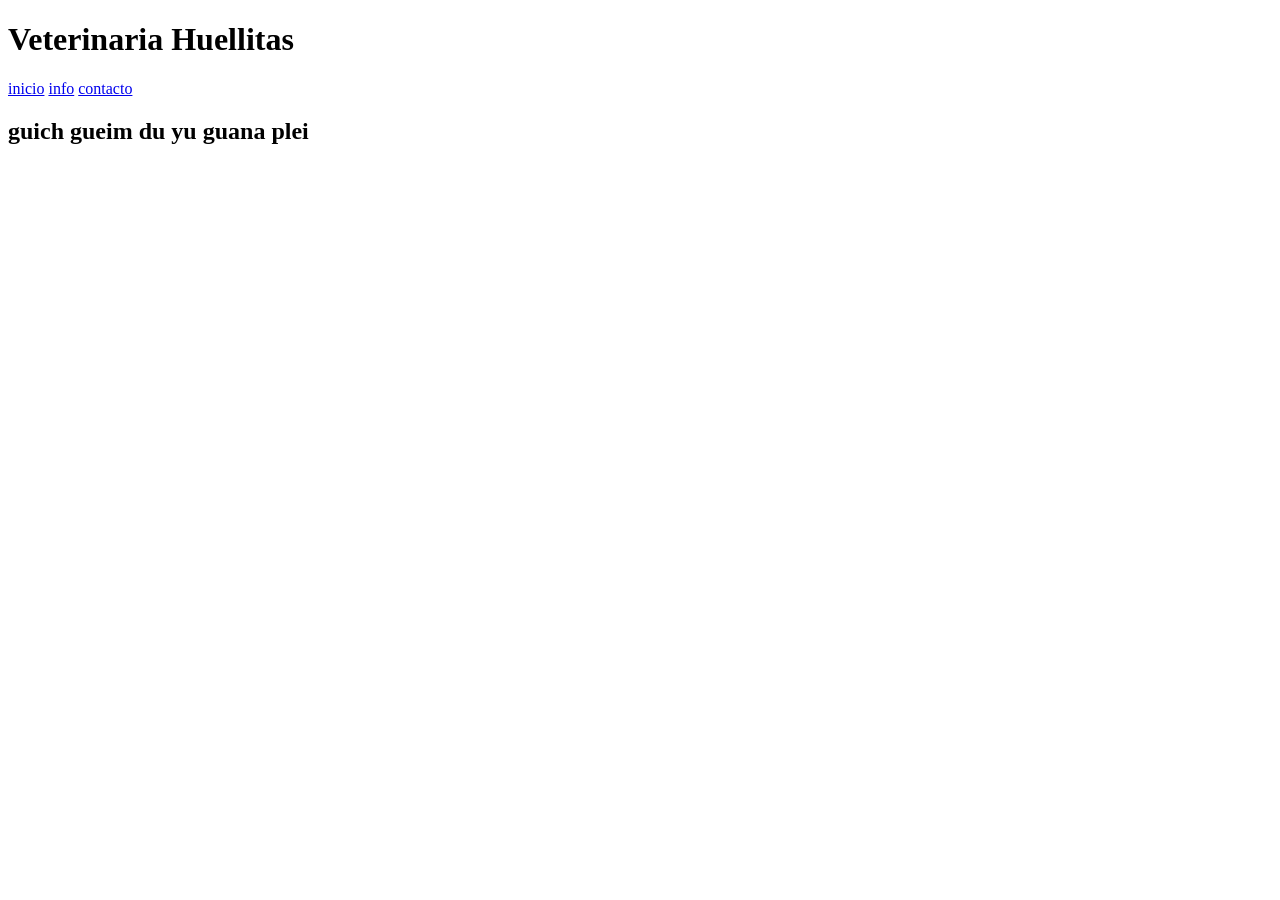
==== paginas/index.html @ 3305faf6 "carpetas" ====
<!DOCTYPE html>
<html lang="es">
<head>
    <meta charset="UTF-8">
    <meta name="viewport" content="width=device-width, initial-scale=1.0">
    <title>Veterinaria"Huellitas"</title>
</head>
<body>
     <header id="header"></header>
     <h1 class= "no-select"> Veterinaria Huellitas</h1>
     <a href="#inicio">inicio</a>
     <a href="#info">info</a>
     <a href="#contacto">contacto</a>

             <article id="inicio">
            <h2>
                guich gueim du yu guana plei
            </h2>
            <img src="https://images7.alphacoders.com/591/thumb-1920-591894.jpg" alt="">
        </article>
</body>
</html>
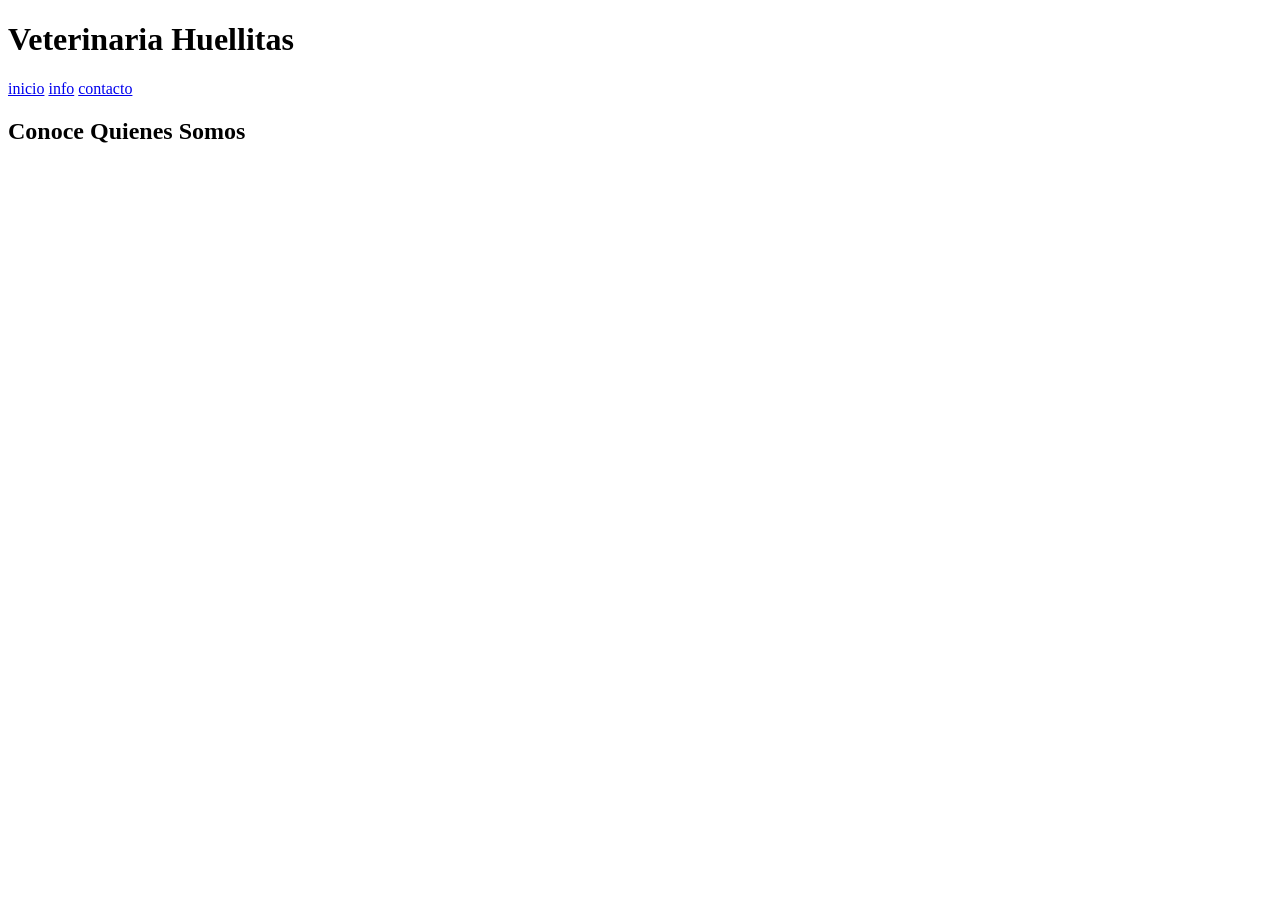
==== commit be7cdf93: "inicio" ====
--- a/paginas/index.html
+++ b/paginas/index.html
@@ -14,9 +14,9 @@
 
              <article id="inicio">
             <h2>
-                guich gueim du yu guana plei
+                Conoce Quienes Somos
             </h2>
-            <img src="https://images7.alphacoders.com/591/thumb-1920-591894.jpg" alt="">
+            <img src="https://impressiones.com.mx/wp-content/uploads/2025/01/Pokemones-768x576.jpg" alt="">
         </article>
 </body>
 </html>
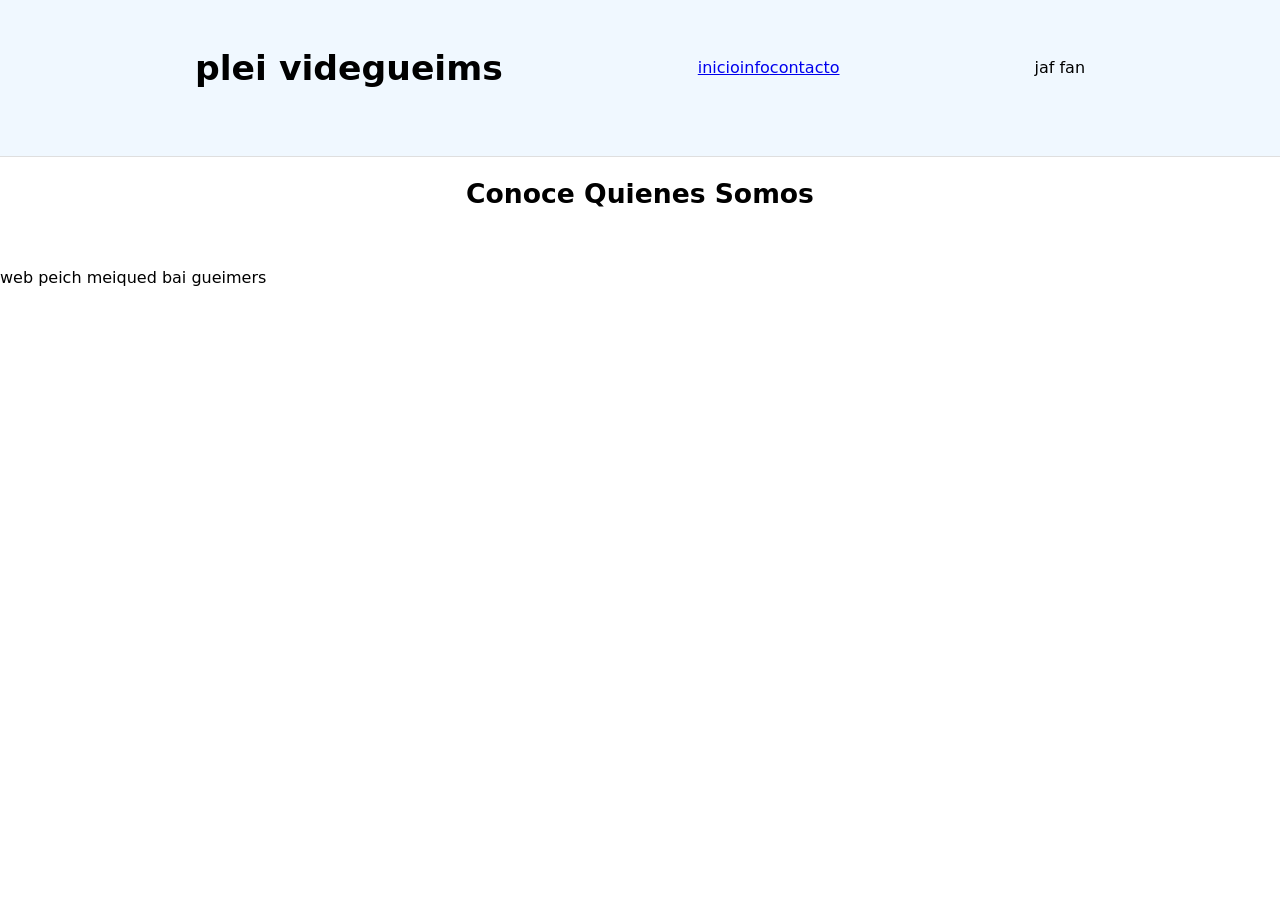
==== commit 8721c6d7: "script" ====
--- a/paginas/index.html
+++ b/paginas/index.html
@@ -4,19 +4,26 @@
     <meta charset="UTF-8">
     <meta name="viewport" content="width=device-width, initial-scale=1.0">
     <title>Veterinaria"Huellitas"</title>
+    <link rel="stylesheet" href="/estilos/style.css">
 </head>
 <body>
-     <header id="header"></header>
+     <header id="header">
      <h1 class= "no-select"> Veterinaria Huellitas</h1>
-     <a href="#inicio">inicio</a>
-     <a href="#info">info</a>
-     <a href="#contacto">contacto</a>
-
+     <section>
+        <a href="#inicio">Inicio</a>
+        <a href="#Nosotros">Nosotros</a>
+        <a href="#Productos">Productos</a>
+        <a href="#Blog">Blog</a>
+    
+</header>
              <article id="inicio">
             <h2>
                 Conoce Quienes Somos
             </h2>
             <img src="https://impressiones.com.mx/wp-content/uploads/2025/01/Pokemones-768x576.jpg" alt="">
         </article>
+    </section>
+    <footer id="footer"></footer>
 </body>
+<script src="/scripts/script.js"></script>
 </html>
--- a/estilos/style.css
+++ b/estilos/style.css
@@ -0,0 +1,61 @@
+body{
+    margin: 0;
+    padding: 0;
+    font-family: system-ui, -apple-system, BlinkMacSystemFont, 'Segoe UI', Roboto, Oxygen, Ubuntu, Cantarell, 'Open Sans', 'Helvetica Neue', sans-serif;
+}
+
+.no-select {
+    -webkit-user-select: none; /* Safari */
+    -moz-user-select: none; /* Firefox */
+    -ms-user-select: none; /* IE10+/Edge */
+    user-select: none; /* Standard */
+}
+
+h1{
+    font-size: clamp(1.5rem, 1.221rem + 1.176vw, 2.25rem);
+    line-height: clamp(1.75rem, 1.471rem + 1.176vw, 2.5rem);
+}
+
+h2{
+    font-size: clamp(1rem, 0.721rem + 1.176vw, 1.75rem);
+    line-height: clamp(1.25rem, 0.971rem + 1.176vw, 2rem);
+}
+
+header{
+    display: flex;
+    align-items: center;
+    justify-content: space-evenly;
+    border-bottom: 0.5px solid #dfdfdf;
+    background-color: aliceblue;
+    padding: 20px 0 40px 0;
+}
+
+#inicio{
+    display: flex;
+    flex-direction: column;
+    align-items: center;
+    gap: 20px;
+}
+
+#inicio img {
+    width: clamp(18.75rem, 7.108rem + 49.02vw, 50rem);
+    border-radius: 8px;
+}
+
+#Nosotros{
+    display: flex;
+    flex-direction: column;
+    align-items: center;
+    gap: 20px
+}
+
+
+#Productos{
+    display: flex;
+    justify-content: center;
+    gap: 100px
+}
+
+#Blog{
+
+}
